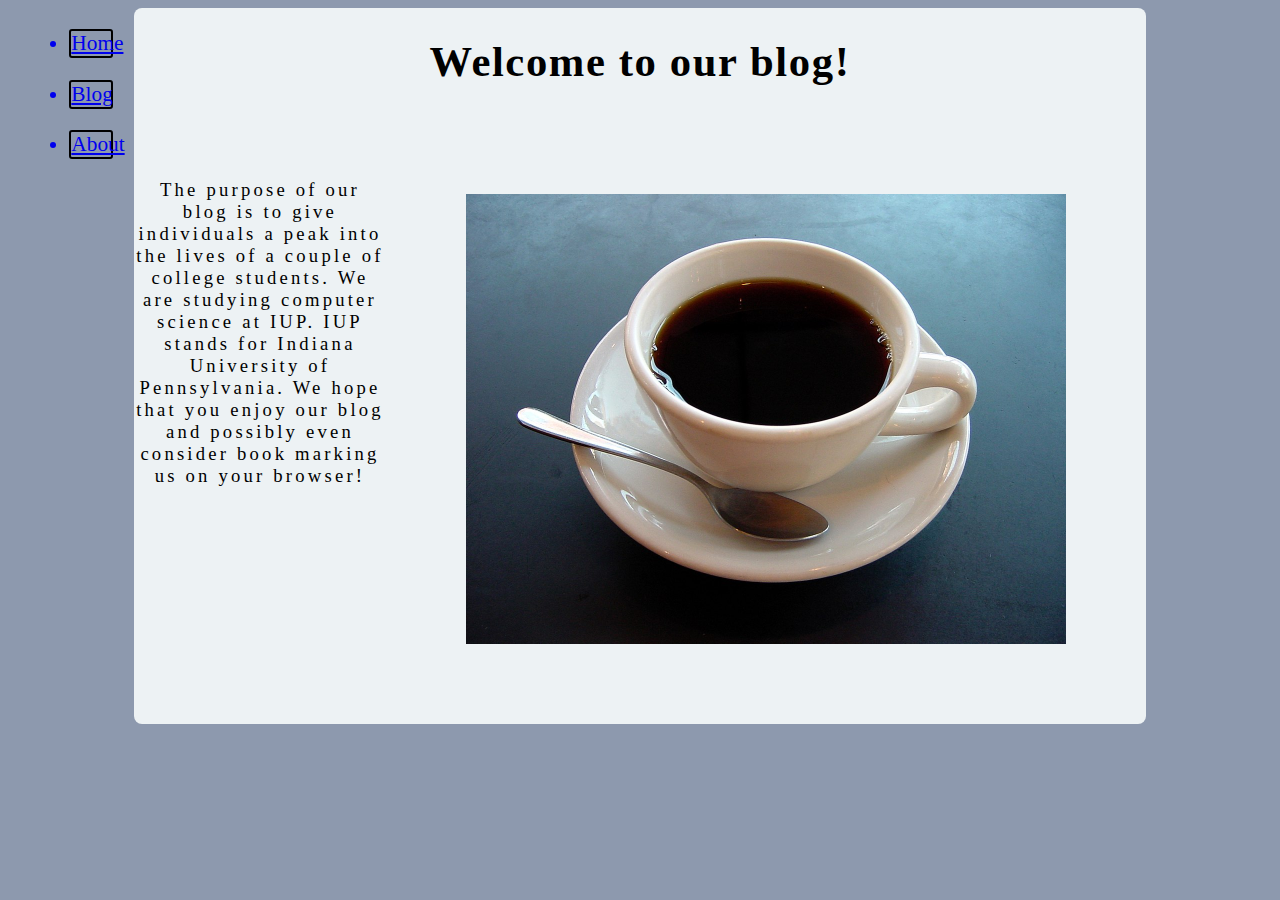
==== Blog365/index.html @ b07755bf "Add files via upload" ====
<!DOCTYPE html>
<html>
    <head>
        <link rel="stylesheet" href="style.css">
    </head>
    <body>

        <div id = "leftside">
            <ul>
                <a href="index.html"><li>Home</li></a>
                <a href="blog.html"><li>Blog</li></a>
                <a href="aboutus.html"><li>About</li></a>
            </ul>
            </div>
        <div id="mainbody">
            <h1 class="pagetitle">Welcome to our blog!</h1>
            <img src="images/coffee.jpg">
            <p id="summary">The purpose of our blog is to give individuals a peak into the lives of a couple of college students.  We are studying computer
                 science at IUP.  IUP stands for Indiana University of Pennsylvania.  We hope that you enjoy our blog and possibly even consider
                  book marking us on your browser!
            </p>
            </div>
    </body>
    </html>
---- Blog365/style.css ----
body{
    background-color:#8d99ae;
}

#leftside{
    width:10%;
    float:left;

}
#mainbody{
    
    float:left;
    width:80%;
    height:100%;
    background-color:#edf2f4;
    text-align:center;
    border-radius: 8px;
}
#leftside li{
    border:black 2px solid;
    border-radius:3px;
    padding:none;
    margin:1em;
    font-size:16pt;
}
#mainbody img{
    float:right;
    margin:5em;
    max-width:600px;
    max-height:500px;
}
#summary{
    font-size:14pt;
    letter-spacing: .2rem;
    margin-top:5em;
}
.pagetitle{
    font-size: 32pt;
    letter-spacing: .1rem;
}

a:visited{
    color:#89676b;
}
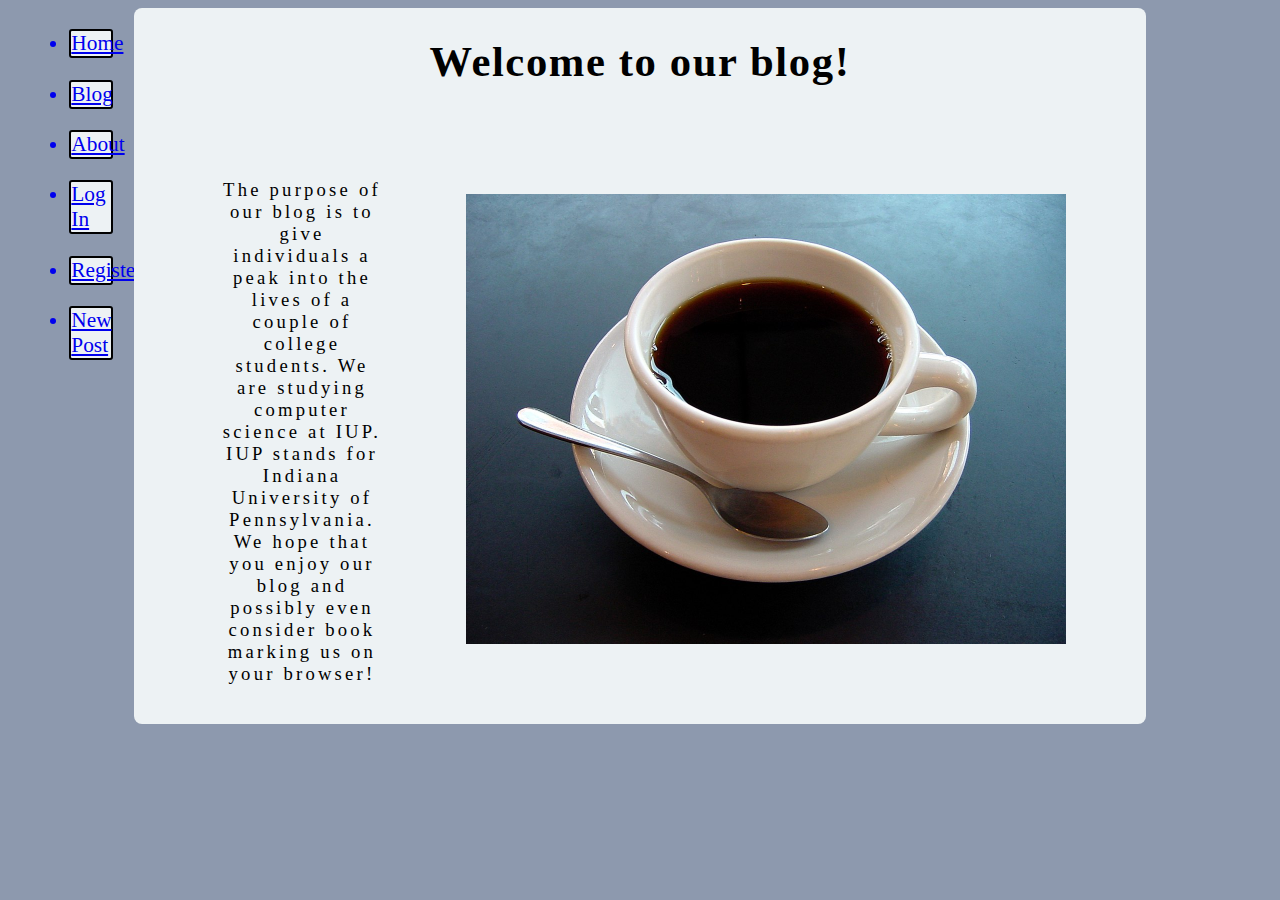
==== commit 981574a2: "Add files via upload" ====
--- a/Blog365/index.html
+++ b/Blog365/index.html
@@ -2,16 +2,32 @@
 <html>
     <head>
         <link rel="stylesheet" href="style.css">
+        <link rel="icon" href="images/coffee.jpg">
     </head>
     <body>
 
-        <div id = "leftside">
+        <div id="leftside">
             <ul>
-                <a href="index.html"><li>Home</li></a>
-                <a href="blog.html"><li>Blog</li></a>
-                <a href="aboutus.html"><li>About</li></a>
+                <a href="index.html">
+                    <li class="button">Home</li>
+                </a>
+                <a href="blog.php">
+                    <li class="button">Blog</li>
+                </a>
+                <a href="aboutus.html">
+                    <li class="button">About</li>
+                </a>
+                <a href="login.php">
+                    <li class="button">Log In</li>
+                </a>
+                <a href="registration.html">
+                    <li class="button">Register</li>
+                </a>
+                <a href="newBlogPost.php">
+                    <li class="button">New Post</li>
+                </a>
             </ul>
-            </div>
+        </div>
         <div id="mainbody">
             <h1 class="pagetitle">Welcome to our blog!</h1>
             <img src="images/coffee.jpg">
--- a/Blog365/style.css
+++ b/Blog365/style.css
@@ -33,6 +33,7 @@
     font-size:14pt;
     letter-spacing: .2rem;
     margin-top:5em;
+    margin-left:4.5em;
 }
 .pagetitle{
     font-size: 32pt;
@@ -41,4 +42,22 @@
 
 a:visited{
     color:#89676b;
+}
+.button{
+    background-color:#edf2f4;
+
+}
+#franklin{
+    float:left;
+    width:48%;
+    text-align:center;
+}
+#ethan{
+    float:left;
+    width:48%;
+    text-align:center;
+}
+.button:hover{
+    background-color:#89676b;
+    color:#edf2f4;
 }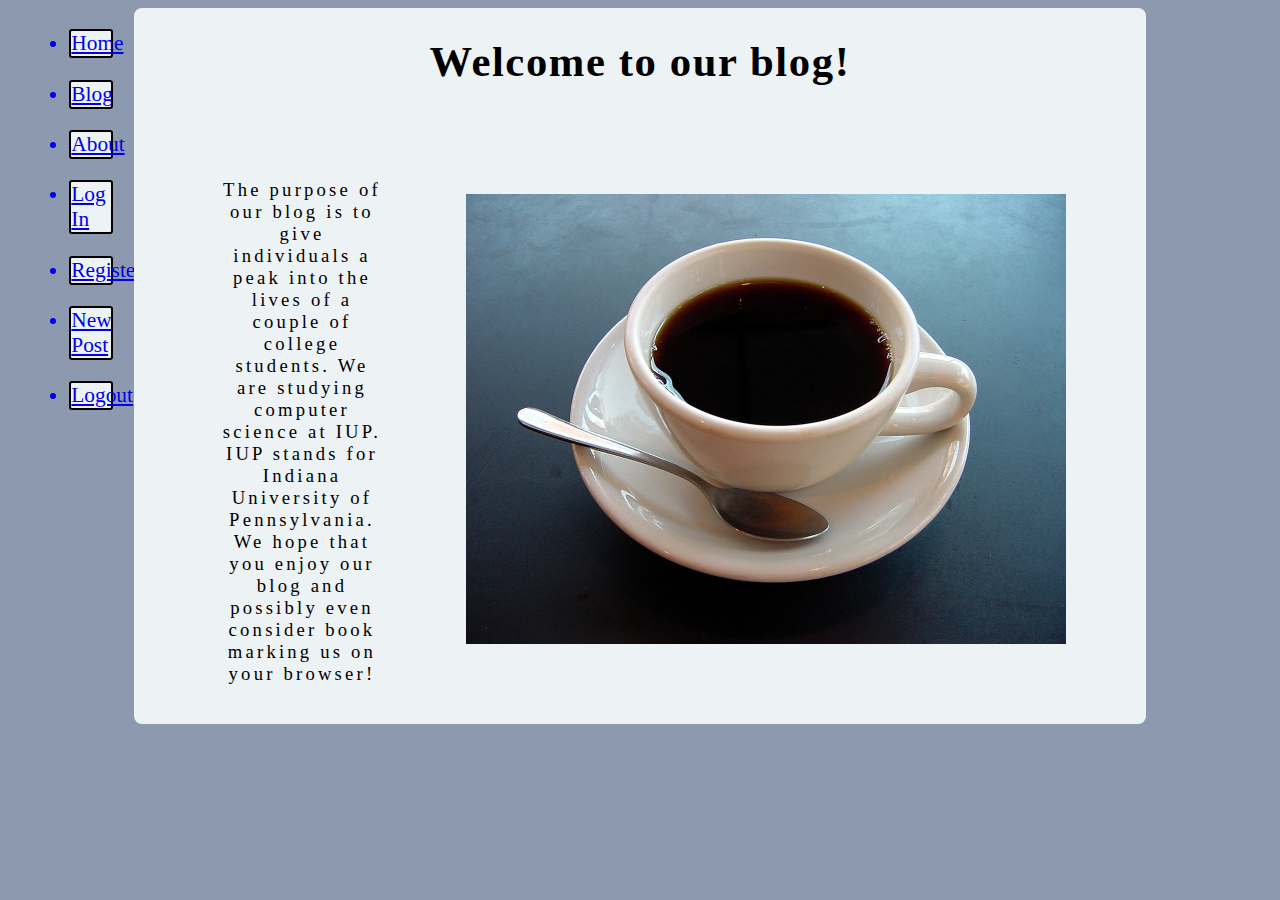
==== commit 73b69f3a: "Add files via upload" ====
--- a/Blog365/index.html
+++ b/Blog365/index.html
@@ -26,6 +26,9 @@
                 <a href="newBlogPost.php">
                     <li class="button">New Post</li>
                 </a>
+                <a href="logout.php">
+                    <li class="button">Logout</li>
+                </a>
             </ul>
         </div>
         <div id="mainbody">
--- a/Blog365/style.css
+++ b/Blog365/style.css
@@ -11,7 +11,7 @@
     
     float:left;
     width:80%;
-    height:100%;
+    height:auto;
     background-color:#edf2f4;
     text-align:center;
     border-radius: 8px;
@@ -50,6 +50,7 @@
 #franklin{
     float:left;
     width:48%;
+    margin-left:2em;
     text-align:center;
 }
 #ethan{
@@ -60,4 +61,52 @@
 .button:hover{
     background-color:#89676b;
     color:#edf2f4;
+}
+#postheader{
+    text-align:center;
+    background-color:#edf2f4;
+}
+#title, #body, #blogsubmit{
+    text-align:center;
+}
+#postheader{
+    text-align:center;
+    background-color:#edf2f4;
+}
+.text, #sub{
+    text-align:center;
+}
+#sub{
+    margin-bottom:2em;
+}
+#postheader{
+    text-align:center;
+    background-color:#edf2f4;
+}
+#username, #password, #email{
+    text-align:center;
+}
+table, td{
+    border:2px black solid;
+    border-radius:8px;
+    padding:4px;
+    font-size:18pt;
+    
+    margin-left:auto;
+    margin-right:auto;
+}
+table{
+    margin-bottom:1em;
+}
+#blogpost{
+    border-bottom:2px rgb(0, 0, 0) solid;
+    margin:1em;
+}
+.blogcomment{
+    width:50%;
+    border-bottom:1px rgb(0, 0, 0) solid;
+    margin-left:auto;
+    margin-right:auto;
+    margin-bottom:1em;
+
 }